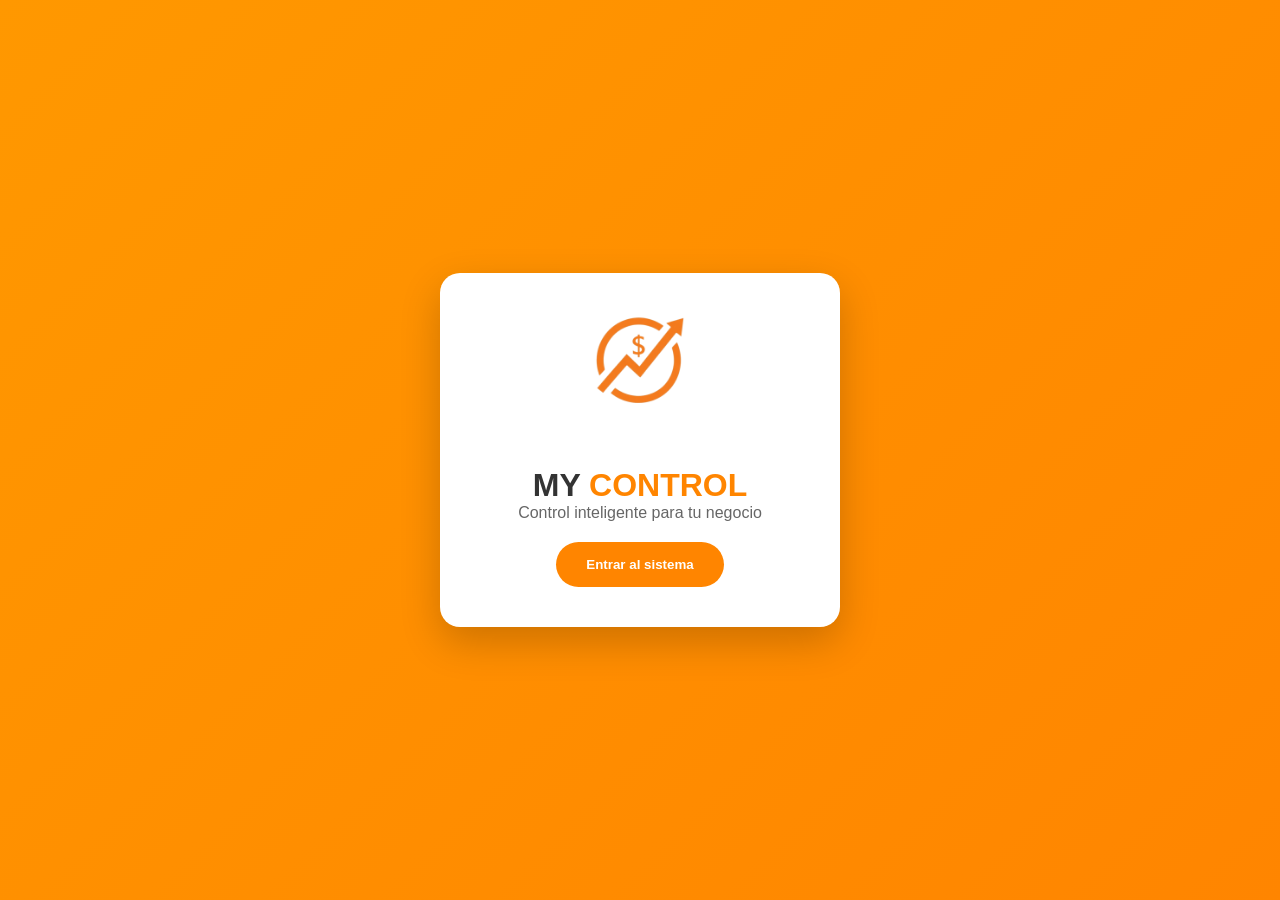
==== index.html @ e56e9b83 "primer commit frontend" ====
<!DOCTYPE html>
<html lang="es">

<head>

<meta charset="UTF-8">
<meta name="viewport" content="width=device-width, initial-scale=1.0">

<title>MyControl</title>

<link rel="stylesheet" href="css/variables.css">
<link rel="stylesheet" href="css/main.css">
<link rel="stylesheet" href="css/welcome.css">

</head>

<body>

<div class="welcome-container">

<div class="welcome-card">

<img src="assets/img/logo.png" class="logo">

<h1>MY <span>CONTROL</span></h1>

<p class="subtitle">
Control inteligente para tu negocio
</p>

<button class="start-btn" onclick="goLogin()">
Entrar al sistema
</button>

</div>

</div>

<script src="js/welcome.js"></script>
<script src="js/theme.js"></script>
</body>

</html>
---- css/variables.css ----
:root{

--primary:#f57c00;
--primary-light:#ff9800;

--background:#f4f4f4;
--card:white;

--text:#333;
--text-light:#666;

--radius:20px;

}
---- css/main.css ----
*{
margin:0;
padding:0;
box-sizing:border-box;
font-family:Arial, Helvetica, sans-serif;
}


body{

background:linear-gradient(135deg,#f57c00,#ff9800);

min-height:100vh;


}



.logo{

width:90px;
margin-bottom:15px;

}

h1{

font-size:32px;
color:var(--text);

}

h1 span{

color:var(--primary);

}

.subtitle{

color:var(--text-light);

}

button{

cursor:pointer;

transition:.25s ease;

}

/* MENU LINKS */

.menu-item{
display:flex;
align-items:center;
gap:10px;

padding:12px 16px;

border-radius:10px;

text-decoration:none;   /* QUITA EL SUBRAYADO */
color:#333;

font-weight:500;

transition:all .2s ease;
}

/* hover */

.menu-item:hover {
    background: var(--primary, #FF8500);
    color: white;
}

/* activo */

.menu-item.active{
background:var(--primary);
color:white;
}

.dashboard-layout{
display:flex;
min-height:100vh;
}

.sidebar{

width:240px;
background:white;

border-right:1px solid #eee;

padding:20px;

display:flex;
flex-direction:column;

}

/* MOBILE */
@media (max-width: 900px) {

    .sidebar {
        position: fixed;
        left: -260px;
        top: 0;
        height: 100vh;
        width: 240px;
        background: white;
        z-index: 1000;
        transition: left .3s ease;
        box-shadow: none;
    }

    .sidebar.active {
        left: 0;
        box-shadow: 4px 0 20px rgba(0,0,0,0.2);
    }

    .main-content {
        width: 100%;
        min-width: 0;
        padding: 16px;
    }

    .menu-toggle {
        display: flex;
        align-items: center;
        justify-content: center;
        background: var(--primary, #FF8500);
        color: white;
        border: none;
        border-radius: 8px;
        width: 38px;
        height: 38px;
        font-size: 18px;
        flex-shrink: 0;
    }

    h1 {
        font-size: 20px;
    }
}

@media (min-width: 901px) {
    .menu-toggle {
        display: none;
    }
}

/* OVERLAY */
.sidebar-overlay {
    display: none;
    position: fixed;
    inset: 0;
    background: rgba(0,0,0,0.45);
    z-index: 999;
}

.sidebar-overlay.active {
    display: block;
}
---- css/welcome.css ----
.welcome-container{

height:100vh;

display:flex;
justify-content:center;
align-items:center;

}

.welcome-card{

background:var(--card);

padding:40px;

border-radius:var(--radius);

text-align:center;

max-width:400px;
width:100%;

box-shadow:0 15px 40px rgba(0,0,0,.2);

animation:fadeIn .8s ease;

}

.start-btn{

background:var(--primary);

border:none;

color:white;

padding:15px 30px;

border-radius:30px;

font-weight:bold;

margin-top:20px;

}

.start-btn:hover{

transform:translateY(-3px);

box-shadow:0 10px 20px rgba(0,0,0,.2);

}

@keyframes fadeIn{

from{

opacity:0;
transform:translateY(20px);

}

to{

opacity:1;
transform:translateY(0);

}

}
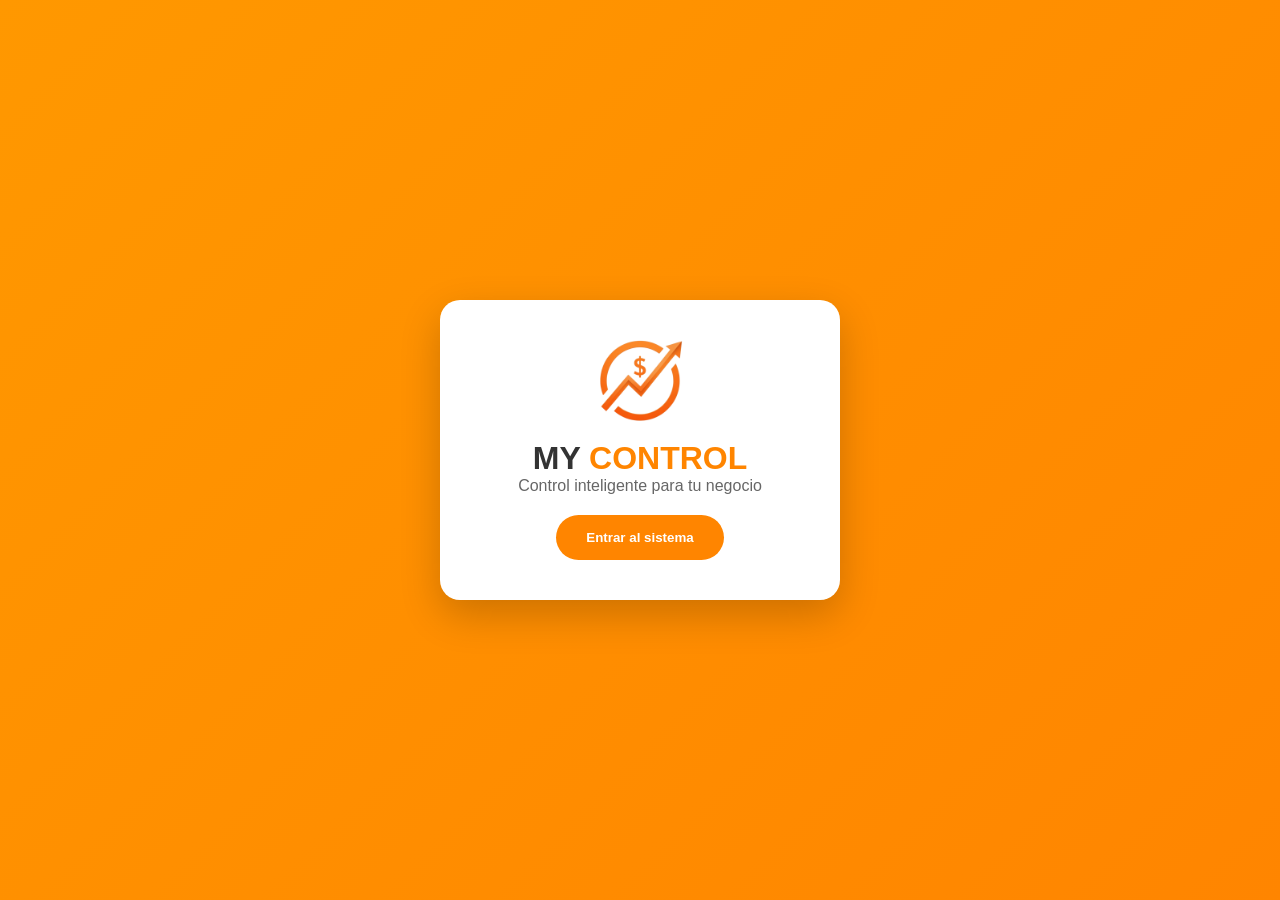
==== commit e3c480e5: "Actualización logo" ====
--- a/index.html
+++ b/index.html
@@ -15,12 +15,15 @@
 </head>
 
 <body>
-
+<div class="loading-overlay" id="loadingOverlay">
+    <div class="loading-spinner"></div>
+    <p class="loading-texto">Cargando...</p>
+</div>
 <div class="welcome-container">
 
 <div class="welcome-card">
 
-<img src="assets/img/logo.png" class="logo">
+<img src="assets/img/logoF.png" class="logo">
 
 <h1>MY <span>CONTROL</span></h1>
 
--- a/css/main.css
+++ b/css/main.css
@@ -19,7 +19,7 @@
 
 .logo{
 
-width:90px;
+width:130px;
 margin-bottom:15px;
 
 }
@@ -165,4 +165,279 @@
 
 .sidebar-overlay.active {
     display: block;
+}
+/* BOTÓN AGREGAR GLOBAL */
+.btn-add {
+    background: var(--primary, #FF8500);
+    color: white;
+    border: none;
+    padding: 10px 18px;
+    border-radius: 10px;
+    font-size: 14px;
+    font-weight: 600;
+    cursor: pointer;
+    transition: all 0.2s;
+    white-space: nowrap;
+}
+
+.btn-add:hover {
+    background: #e07600;
+    transform: translateY(-1px);
+    box-shadow: 0 4px 12px rgba(255,133,0,0.3);
+}
+
+/* TOPBAR */
+.topbar {
+    display: flex;
+    align-items: center;
+    gap: 16px;
+    margin-bottom: 24px;
+    flex-wrap: wrap;
+}
+
+.topbar h1 {
+    font-size: 24px;
+    flex: 1;
+}
+
+/* FIX RESPONSIVO GLOBAL */
+@media (max-width: 900px) {
+    .dashboard-layout {
+        overflow: hidden;
+    }
+
+    .main-content {
+        width: 100%;
+        min-width: 0;
+        overflow-x: clip;
+        padding: 16px;
+    }
+
+
+    .topbar {
+        padding: 0 0 16px 0;
+        flex-wrap: wrap;
+        gap: 8px;
+    }
+
+    .topbar h1 {
+        font-size: 20px;
+    }
+}
+
+@media (max-width: 600px) {
+    .main-content {
+        padding: 12px;
+    }
+}
+
+/* LOADING OVERLAY */
+.loading-overlay {
+    display: none;
+    position: fixed;
+    inset: 0;
+    background: rgba(255,255,255,0.85);
+    z-index: 9999;
+    align-items: center;
+    justify-content: center;
+    flex-direction: column;
+    gap: 16px;
+}
+
+.loading-overlay.active {
+    display: flex;
+}
+
+.loading-spinner {
+    width: 48px;
+    height: 48px;
+    border: 5px solid #eee;
+    border-top-color: #FF8500;
+    border-radius: 50%;
+    animation: spin 0.8s linear infinite;
+}
+
+.loading-texto {
+    font-size: 15px;
+    font-weight: 600;
+    color: #FF8500;
+    letter-spacing: 0.5px;
+}
+
+@keyframes spin {
+    to { transform: rotate(360deg); }
+}
+
+/* MODAL GLOBAL — APLICA A TODOS */
+.modal {
+    display: none;
+    position: fixed !important;
+    inset: 0;
+    background: rgba(0,0,0,0.55);
+    z-index: 1000;
+    align-items: center;
+    justify-content: center;
+    padding: 20px;
+}
+
+.modal.active {
+    display: flex !important;
+}
+
+.modal-content {
+    background: white !important;
+    border-radius: 16px;
+    padding: 28px;
+    width: 100%;
+    max-width: 420px;
+    max-height: 90vh;
+    overflow-y: auto;
+    display: flex;
+    flex-direction: column;
+    gap: 12px;
+    box-shadow: 0 20px 60px rgba(0,0,0,0.25);
+}
+
+.modal-content h2 {
+    font-size: 18px;
+    color: #333 !important;
+    margin: 0 0 4px 0;
+}
+
+.modal-content input,
+.modal-content select {
+    width: 100%;
+    padding: 12px 14px;
+    border-radius: 10px;
+    border: 2px solid #eee !important;
+    font-size: 15px;
+    outline: none;
+    transition: border-color 0.2s;
+    background: white !important;
+    color: #333 !important;
+    box-sizing: border-box;
+}
+
+.modal-content input:focus,
+.modal-content select:focus {
+    border-color: var(--primary, #FF8500) !important;
+}
+
+.modal-btns button {
+    padding: 12px;
+    border-radius: 10px;
+    border: none;
+    font-size: 15px;
+    font-weight: 600;
+    cursor: pointer;
+    transition: opacity 0.2s;
+    width: 100%;
+}
+
+/* =========================
+   TARJETAS PROVEEDORES
+========================= */
+
+.proveedor-card{
+    background:white;
+    border-radius:16px;
+    padding:16px;
+    margin-bottom:16px;
+    box-shadow:0 4px 12px rgba(0,0,0,0.08);
+
+    display:flex;
+    flex-direction:column;
+    gap:12px;
+}
+
+/* FILAS */
+.proveedor-info{
+    display:flex;
+    justify-content:space-between;
+    gap:12px;
+    border-bottom:1px solid #f1f1f1;
+    padding-bottom:8px;
+}
+
+/* LABEL */
+.proveedor-label{
+    font-size:13px;
+    color:#888;
+    font-weight:600;
+    min-width:90px;
+}
+
+/* VALOR */
+.proveedor-value{
+    font-size:14px;
+    color:#333;
+    text-align:right;
+
+    word-break:break-word;
+}
+
+/* ACCIONES */
+.proveedor-actions{
+    display:flex;
+    justify-content:flex-end;
+    gap:10px;
+    margin-top:8px;
+}
+
+/* BOTONES */
+.proveedor-actions button{
+    border:none;
+    width:36px;
+    height:36px;
+    border-radius:10px;
+    color:white;
+    font-size:15px;
+}
+
+.btn-edit{
+    background:#ffb74d;
+}
+
+.btn-delete{
+    background:#ef5350;
+}
+
+/* MOBILE */
+@media (max-width:600px){
+
+    .proveedor-info{
+        flex-direction:column;
+        align-items:flex-start;
+        gap:4px;
+    }
+
+    .proveedor-value{
+        text-align:left;
+        width:100%;
+    }
+
+    .proveedor-actions{
+        justify-content:flex-start;
+    }
+}
+
+/* SCROLL EN CONTENIDO, SIDEBAR FIJO */
+@media (min-width: 901px) {
+    .dashboard-layout {
+        height: 100vh;
+        overflow: hidden;
+    }
+
+    .sidebar {
+        height: 100vh;
+        overflow-y: auto;
+        position: sticky;
+        top: 0;
+    }
+
+    .main-content {
+        height: 100vh;
+        overflow-y: auto;
+        overflow-x: hidden;
+    }
 }
